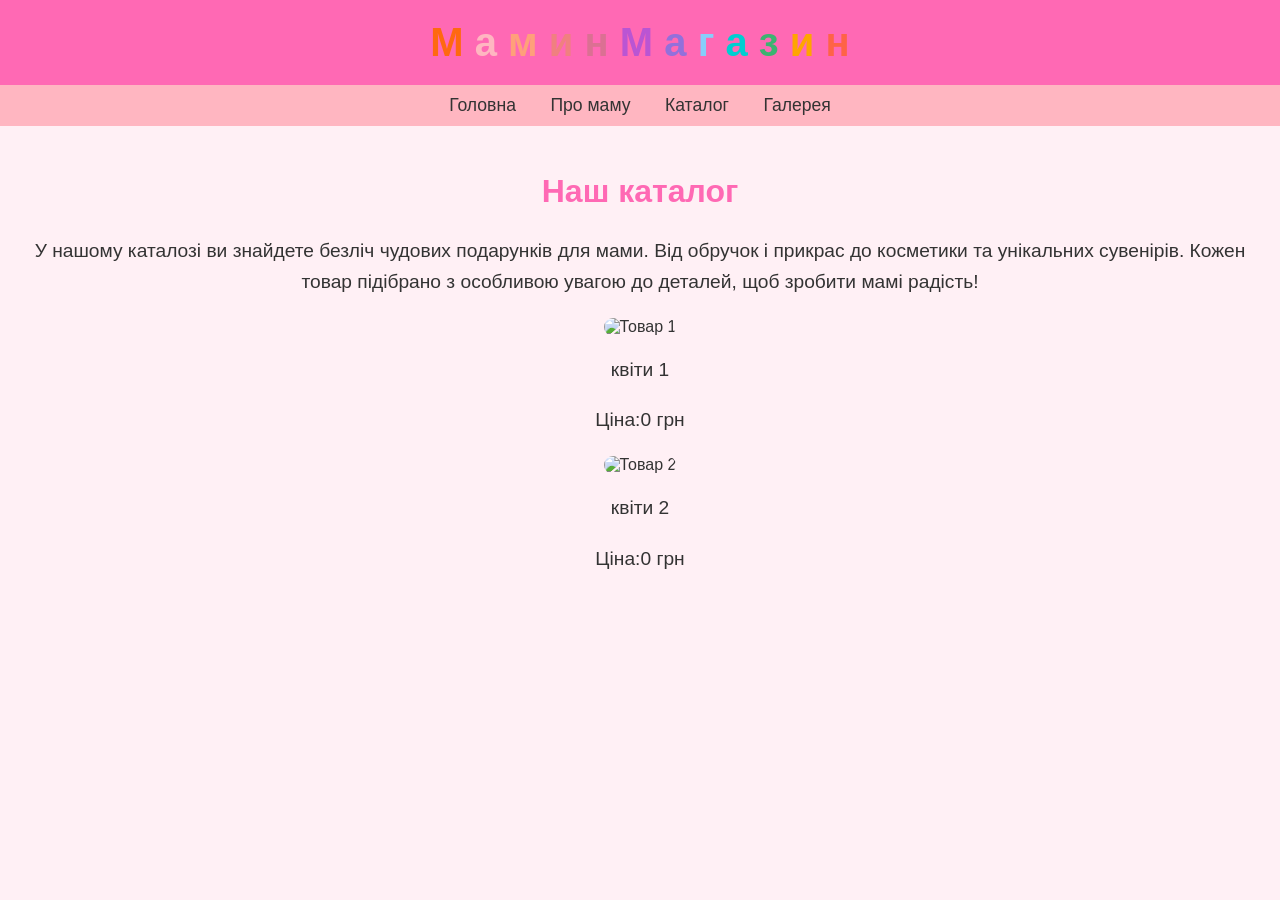
==== catalog.html @ 316ebee2 "Create catalog.html" ====
<!DOCTYPE html>
<html lang="uk">
<head>
  <meta charset="UTF-8">
  <meta name="viewport" content="width=device-width, initial-scale=1.0">
  <title>Каталог</title>
  <link rel="stylesheet" href="style.css">
</head>
<body>
  <header>
    <h1 class="logo-word">
      <span style="color: #ff6910;">М</span>
      <span style="color: #ffb6c1;">а</span>
      <span style="color: #ffa07a;">м</span>
      <span style="color: #f08080;">и</span>
      <span style="color: #db7093;">н</span>
      <span> </span>
      <span style="color: #ba55d3;">М</span>
      <span style="color: #9370db;">а</span>
      <span style="color: #87cefa;">г</span>
      <span style="color: #00ced1;">а</span>
      <span style="color: #3cb371;">з</span>
      <span style="color: #ffa500;">и</span>
      <span style="color: #ff6347;">н</span>
    </h1>
  </header>

  <nav>
    <a href="index.html">Головна</a>
    <a href="about.html">Про маму</a>
    <a href="catalog.html">Каталог</a>
    <a href="gallery.html">Галерея</a>
  </nav>

  <div class="content">
    <h2>Наш каталог</h2>
    <p>У нашому каталозі ви знайдете безліч чудових подарунків для мами. Від обручок і прикрас до косметики та унікальних сувенірів. Кожен товар підібрано з особливою увагою до деталей, щоб зробити мамі радість!</p>
    <div class="product-list">
      <!-- Приклад товару -->
      <div class="product-item">
        <img class="product" src="product1.jpg" alt="Товар 1">
        <p>квіти 1</p>
        <p>Ціна:0 грн</p>
      </div>
      <div class="product-item">
        <img class="product" src="product2.jpg" alt="Товар 2">
        <p>квіти 2</p>
        <p>Ціна:0 грн</p>
      </div>
      <!-- Додати більше товарів за потребою -->
    </div>
  </div>
</body>
</html>
---- style.css ----
/* Основні стилі */
body {
  font-family: Arial, sans-serif;
  margin: 0;
  padding: 0;
  background-color: #fff0f5;
  color: #333;
}

header {
  background-color: #ff69b4;
  padding: 20px;
  text-align: center;
}

h1.logo-word {
  font-size: 2.5em;
  margin: 0;
}

h1 span {
  font-weight: bold;
}

nav {
  background-color: #ffb6c1;
  padding: 10px;
  text-align: center;
}

nav a {
  margin: 0 15px;
  text-decoration: none;
  color: #333;
  font-size: 1.1em;
}

nav a:hover {
  color: #ff6347;
}

.content {
  padding: 20px;
  text-align: center;
}

.content h2 {
  font-size: 2em;
  color: #ff69b4;
}

.content p {
  font-size: 1.2em;
  line-height: 1.6;
  margin-bottom: 20px;
}
.photo{
  width: 300px;
  border-radius: 20px;
}
.product{
  width: 250px;
  border-radius: 36px;
}

/* Адаптивні стилі */
@media (max-width: 768px) {
  h1.logo-word {
    font-size: 2em; /* Зменшення розміру шрифту на менших екранах */
  }

  nav {
    padding: 10px 0;
  }

  nav a {
    display: block; /* Перехід на вертикальне відображення */
    margin: 5px 0;
    font-size: 1.2em;
  }

  .content {
    padding: 15px;
  }

  .content h2 {
    font-size: 1.8em;
  }

  .content p {
    font-size: 1.1em;
  }
}

@media (max-width: 480px) {
  h1.logo-word {
    font-size: 1.8em; /* Ще більше зменшення для мобільних пристроїв */
  }

  nav a {
    font-size: 1.1em;
  }

  .content h2 {
    font-size: 1.6em;
  }

  .content p {
    font-size: 1em;
  }
}
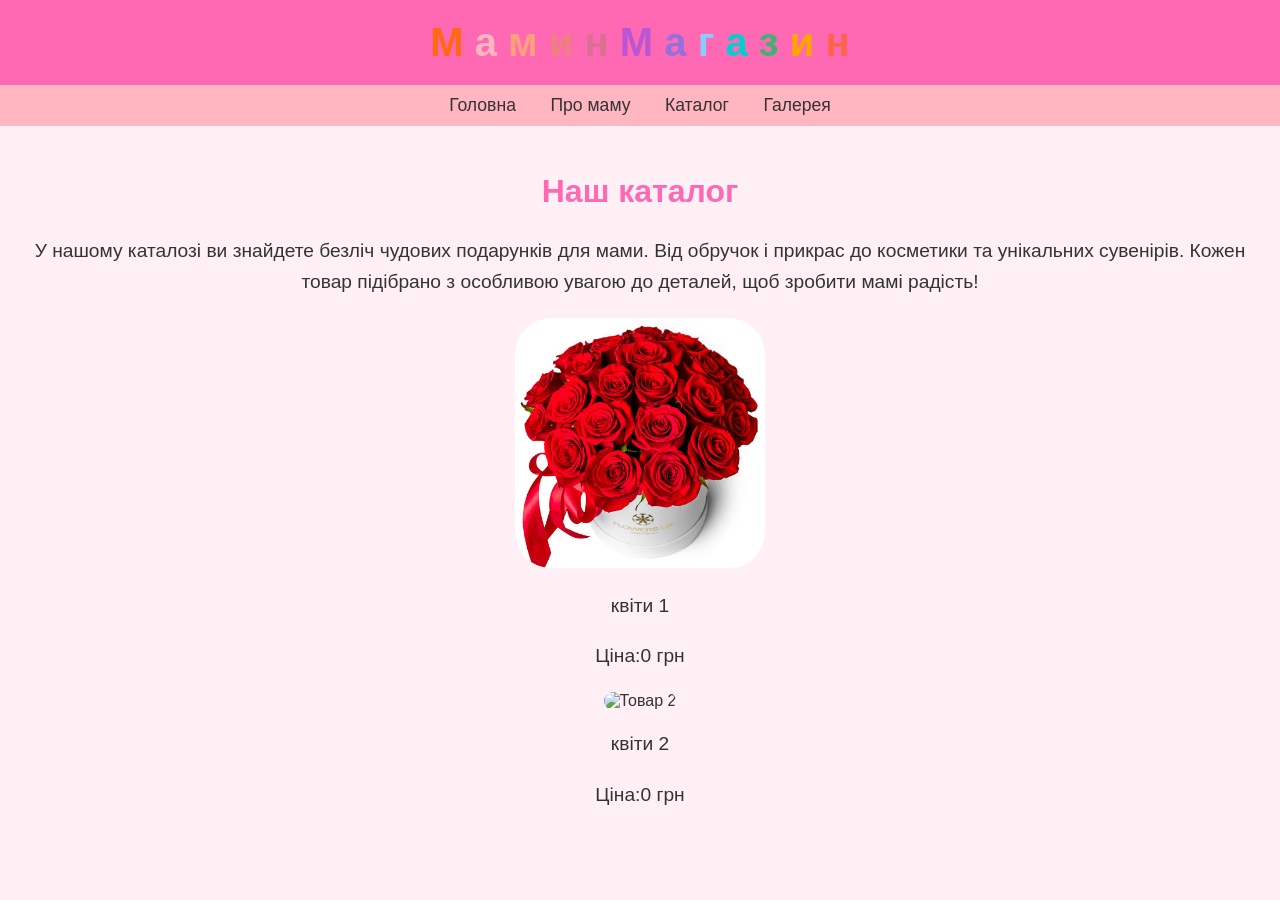
==== commit 0364de9e: "Update catalog.html" ====
--- a/catalog.html
+++ b/catalog.html
@@ -38,7 +38,7 @@
     <div class="product-list">
       <!-- Приклад товару -->
       <div class="product-item">
-        <img class="product" src="product1.jpg" alt="Товар 1">
+        <img class="product" src="3353.jpg" alt="Товар 1">
         <p>квіти 1</p>
         <p>Ціна:0 грн</p>
       </div>
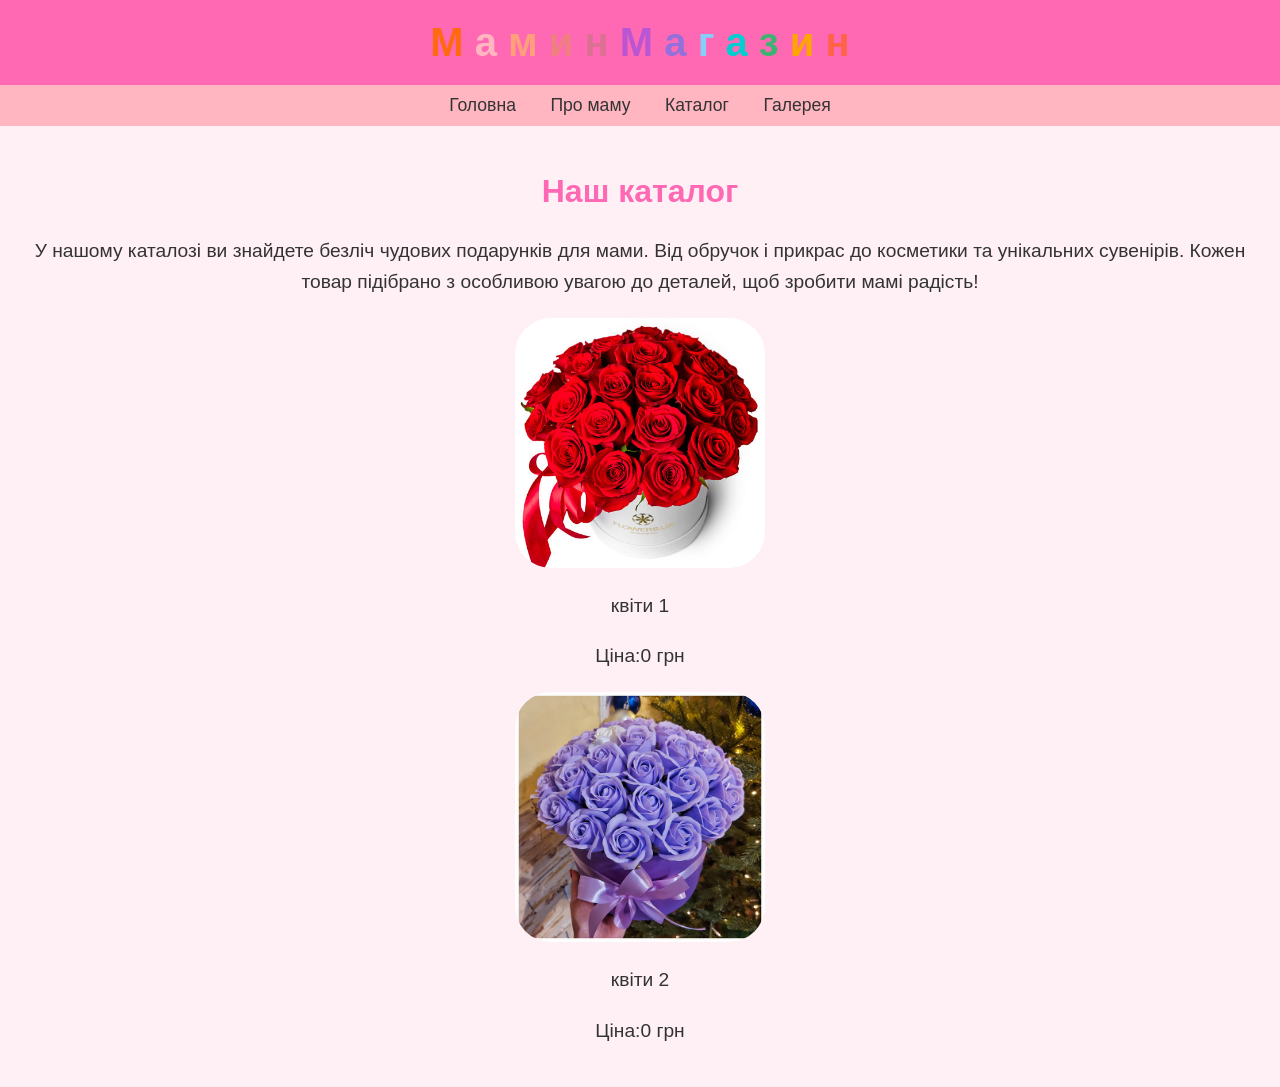
==== commit 430d4982: "Update catalog.html" ====
--- a/catalog.html
+++ b/catalog.html
@@ -43,7 +43,7 @@
         <p>Ціна:0 грн</p>
       </div>
       <div class="product-item">
-        <img class="product" src="product2.jpg" alt="Товар 2">
+        <img class="product" src="485846108.jpg" alt="Товар 2">
         <p>квіти 2</p>
         <p>Ціна:0 грн</p>
       </div>
